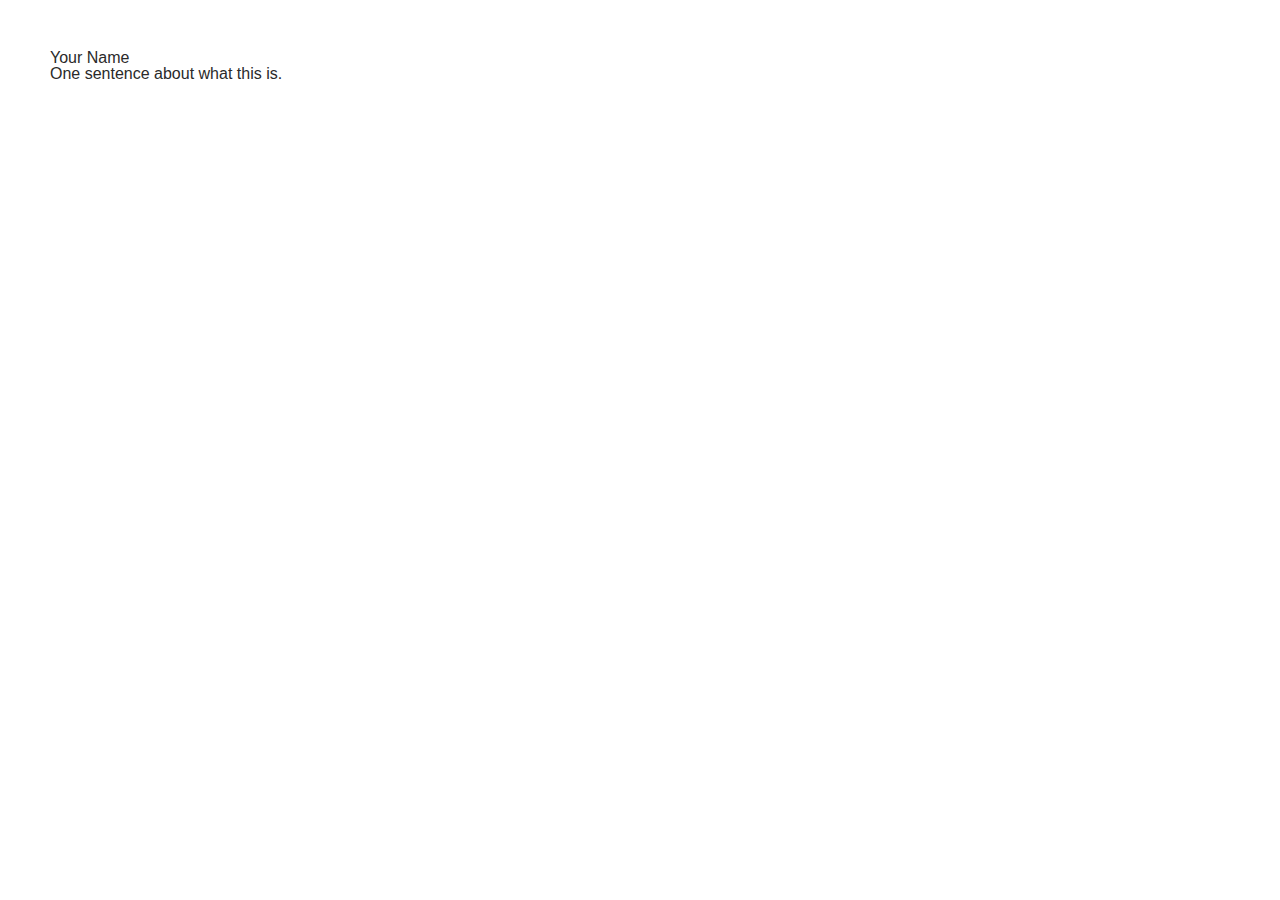
==== index.html @ f5ee2036 "Add basic home page and stylesheet." ====
<!DOCTYPE html>
<html>
  <head>
    <meta charset="utf-8" />
    <link href="screen.css" media="screen" rel="stylesheet" type="text/css" />
    <title>YOUR NAME</title>
  </head>
  <body class="index">
    <div id="main" role="main">
      <h1>Your Name</h1>
      <p>One sentence about what this is.</p>
    </div>
  </body>
</html>
---- screen.css ----
html, body, div, span, applet, object, iframe,
h1, h2, h3, h4, h5, h6, p, blockquote, pre,
a, abbr, acronym, address, big, cite, code,
del, dfn, em, img, ins, kbd, q, s, samp,
small, strike, strong, sub, sup, tt, var,
b, u, i, center,
dl, dt, dd, ol, ul, li,
fieldset, form, label, legend,
table, caption, tbody, tfoot, thead, tr, th, td,
article, aside, canvas, details, embed,
figure, figcaption, footer, header, hgroup,
menu, nav, output, ruby, section, summary,
time, mark, audio, video {
  margin: 0;
  padding: 0;
  border: 0;
  font-size: 100%;
  font: inherit;
  vertical-align: baseline; }

body {
  line-height: 1; }

ol, ul {
  list-style: none; }

table {
  border-collapse: collapse;
  border-spacing: 0; }

caption, th, td {
  text-align: left;
  font-weight: normal;
  vertical-align: middle; }

q, blockquote {
  quotes: none; }
  q:before, q:after, blockquote:before, blockquote:after {
    content: "";
    content: none; }

a img {
  border: none; }

article, aside, details, figcaption, figure, footer, header, hgroup, menu, nav, section, summary {
  display: block; }

body {
  font-family: sans-serif;
  color: #2a2a2a; }

a {
  color: #0388a6; }
  a:hover {
    color: #009ce0; }

#main {
  padding: 50px; }
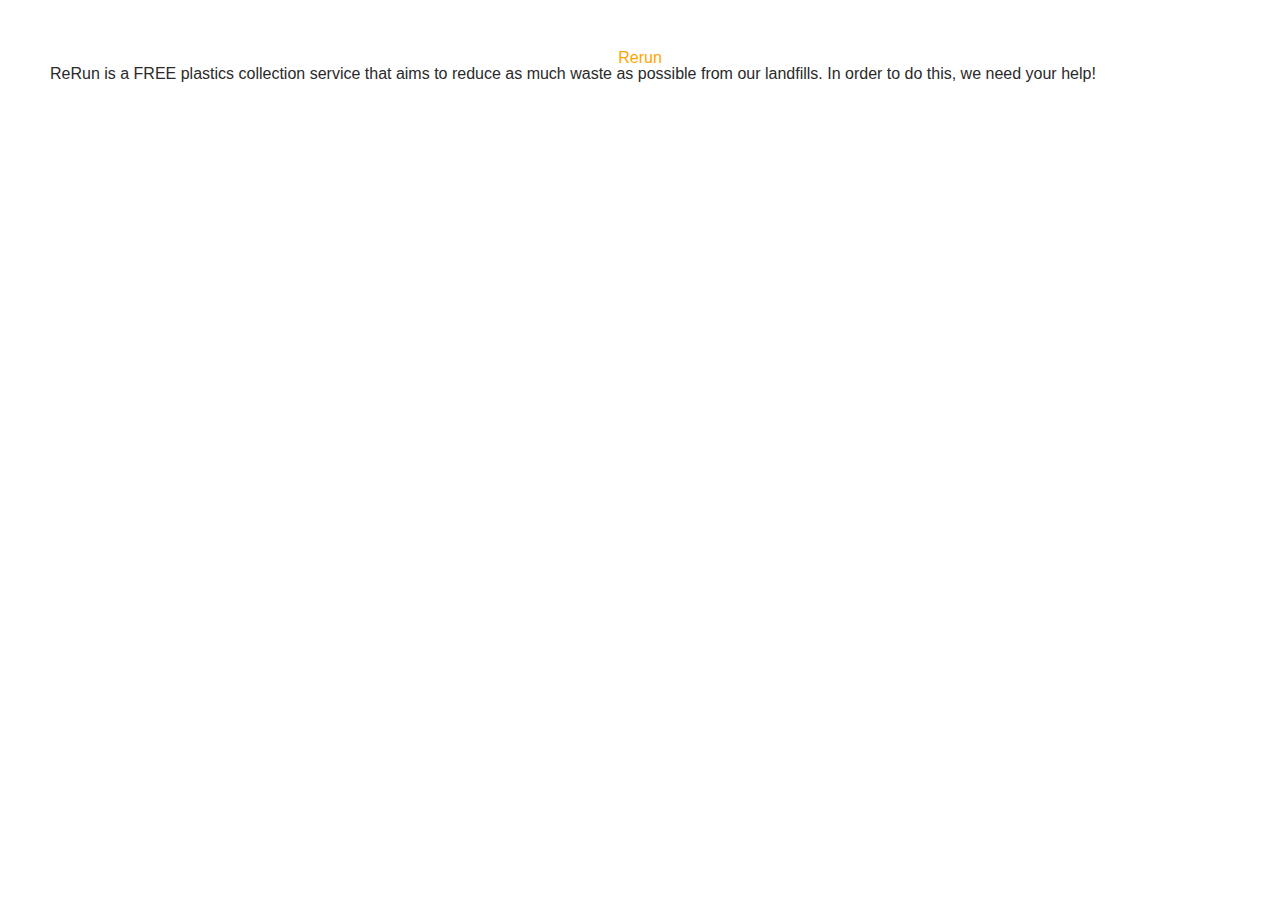
==== commit 7525547c: "Added text and style" ====
--- a/index.html
+++ b/index.html
@@ -7,8 +7,10 @@
   </head>
   <body class="index">
     <div id="main" role="main">
-      <h1>Your Name</h1>
-      <p>One sentence about what this is.</p>
+      <h1 style="color:orange;text-align: center;">Rerun</h1>
+      <p>ReRun is a FREE plastics collection service that aims to 
+        reduce as much waste as possible from our landfills. 
+        In order to do this, we need your help!</p>
     </div>
   </body>
-</html>
+</html>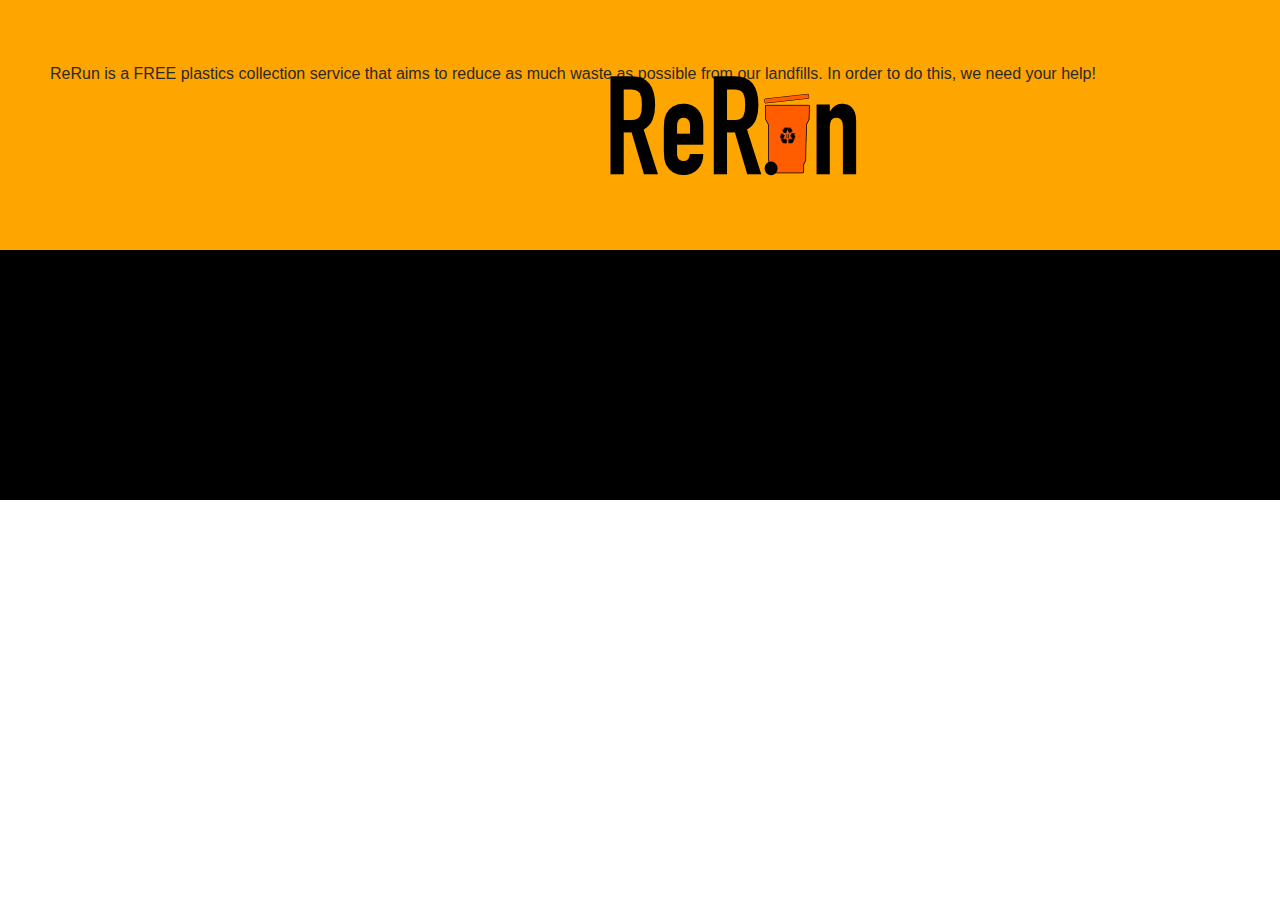
==== commit 0f73ed59: "text" ====
--- a/index.html
+++ b/index.html
@@ -1,16 +1,25 @@
 <!DOCTYPE html>
 <html>
   <head>
+
     <meta charset="utf-8" />
     <link href="screen.css" media="screen" rel="stylesheet" type="text/css" />
     <title>YOUR NAME</title>
   </head>
   <body class="index">
     <div id="main" role="main">
-      <h1 style="color:orange;text-align: center;">Rerun</h1>
+      <h1 style="color:orange;text-align: bottom;">Rerun</h1>
       <p>ReRun is a FREE plastics collection service that aims to 
         reduce as much waste as possible from our landfills. 
         In order to do this, we need your help!</p>
+
+    </div>
+    <div id="top">
+      <img src="RERUNLOGO.png">
+      <h2>
+        hi
+      </h2>
     </div>
   </body>
-</html>+</html>
+
--- a/screen.css
+++ b/screen.css
@@ -56,3 +56,26 @@
 
 #main {
   padding: 50px; }
+div#main {
+  height: 150px;
+  width: auto; 
+  background: orange;
+}
+div#top {
+  height: 250px;
+  width: auto;
+  background: black;
+}
+p {
+left: 450px;
+  top: -300px;
+}
+
+h2 {
+  color: white;
+}
+img {
+  position: relative;
+  left: 450px;
+  top: -400px;
+}
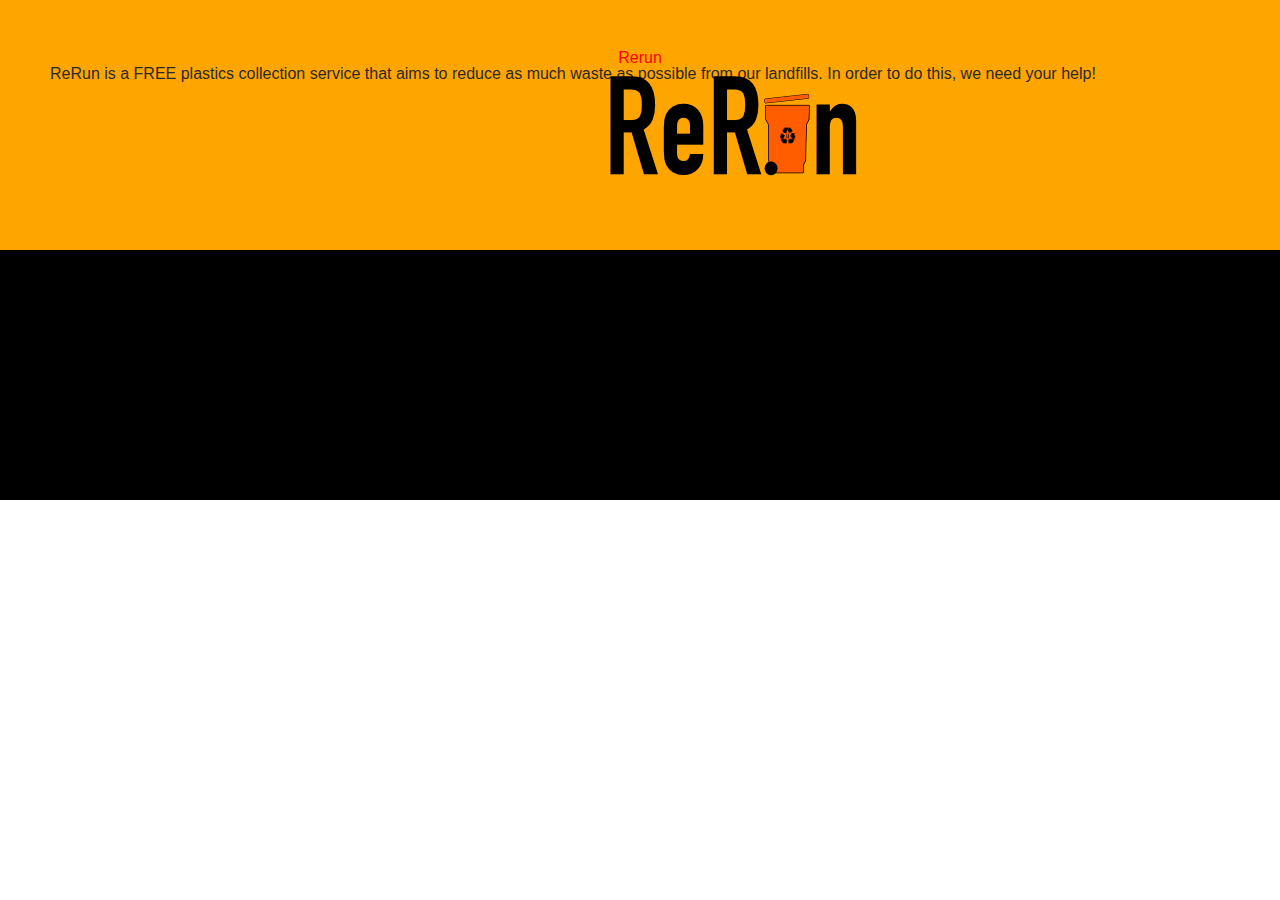
==== commit febc5098: "huh" ====
--- a/index.html
+++ b/index.html
@@ -8,7 +8,7 @@
   </head>
   <body class="index">
     <div id="main" role="main">
-      <h1 style="color:orange;text-align: bottom;">Rerun</h1>
+      <h1 style="color:red;text-align: center;">Rerun</h1>
       <p>ReRun is a FREE plastics collection service that aims to 
         reduce as much waste as possible from our landfills. 
         In order to do this, we need your help!</p>
--- a/screen.css
+++ b/screen.css
@@ -66,7 +66,7 @@
   width: auto;
   background: black;
 }
-p {
+div {
 left: 450px;
   top: -300px;
 }
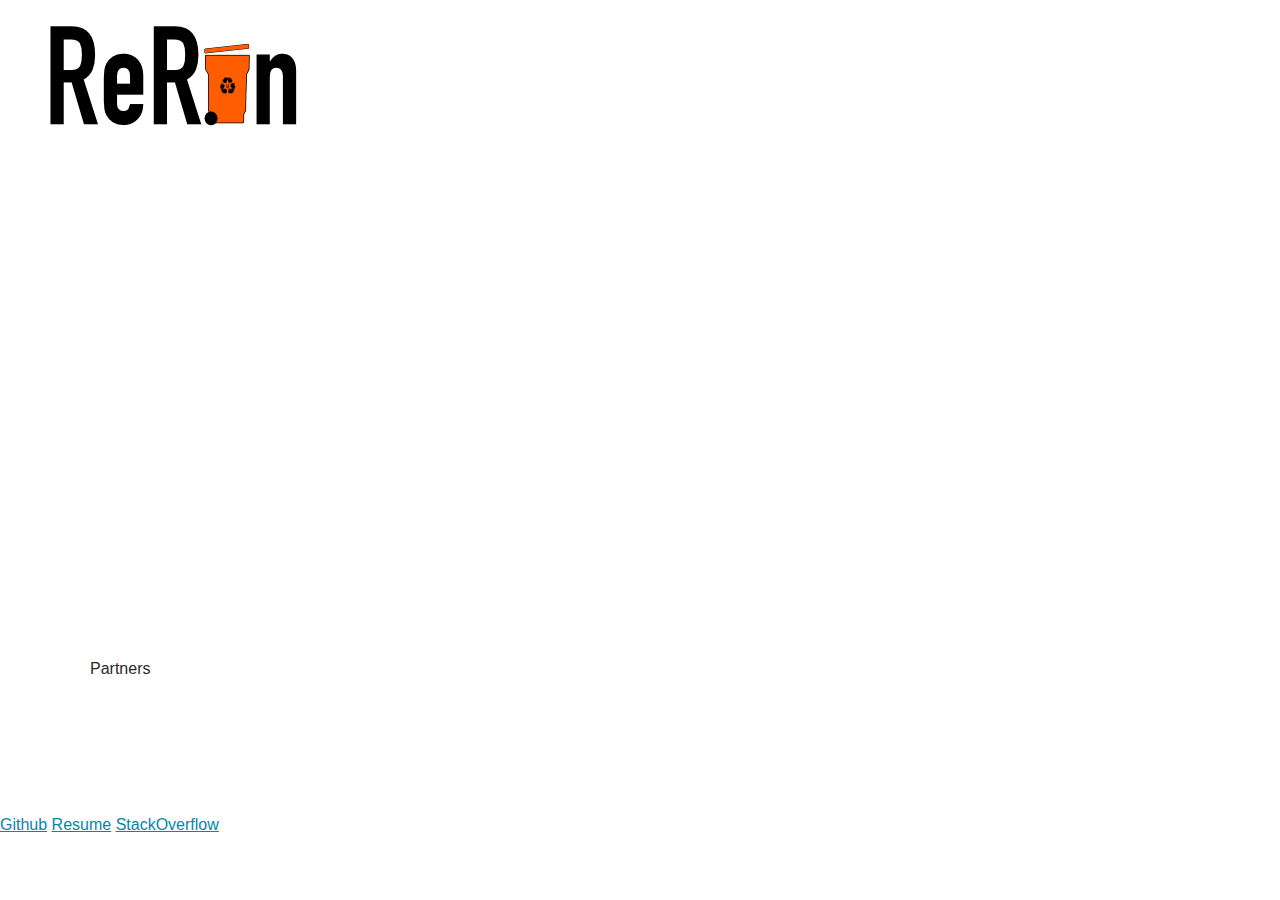
==== commit dda54a3c: "Exercise 2 attempt 2" ====
--- a/index.html
+++ b/index.html
@@ -1,25 +1,32 @@
 <!DOCTYPE html>
 <html>
   <head>
-
     <meta charset="utf-8" />
     <link href="screen.css" media="screen" rel="stylesheet" type="text/css" />
-    <title>YOUR NAME</title>
+    <title>Quentin</title>
   </head>
   <body class="index">
-    <div id="main" role="main">
-      <h1 style="color:red;text-align: center;">Rerun</h1>
-      <p>ReRun is a FREE plastics collection service that aims to 
-        reduce as much waste as possible from our landfills. 
-        In order to do this, we need your help!</p>
+ <!-- <a href="http://www.thebroomsmen.com/">Broomsmen</a> -->
 
-    </div>
-    <div id="top">
-      <img src="RERUNLOGO.png">
-      <h2>
-        hi
-      </h2>
-    </div>
-  </body>
-</html>
+    <div id="main" role="main"> </div>
+    <!-- <div id="pic"> -->
 
+    <img src="RERUNLOGO.png">
+    <!-- </div> -->
+    <!-- <div id="top">&nbsp;
+    </div> -->
+<h1 >
+    Our Goal
+  </h1>
+<h2>
+  <p> What We </p>
+  <p> Create</p>
+</h2>
+<h3>
+  Partners
+</h3>
+<a href="https://www.google.com">Github</a>
+<a href="">Resume</a>
+<a href="">StackOverflow</a>
+</body>
+</html>--- a/screen.css
+++ b/screen.css
@@ -57,25 +57,47 @@
 #main {
   padding: 50px; }
 div#main {
-  height: 150px;
+  height: 50px;
   width: auto; 
-  background: orange;
+  background: white;
 }
 div#top {
-  height: 250px;
-  width: auto;
+  height: 10px;
+  width:  auto;
   background: black;
 }
-div {
-left: 450px;
-  top: -300px;
+div#line {
+  height: -300;
+  width:  auto;
+  background: black;
 }
+h1 {
+  position: relative;
+  left: -300px;
+  top: -90px;
+  font-family: "Arial";
 
+}
 h2 {
-  color: white;
+  position: relative;
+  left: -100px;
+  top: -115px;
+  font-family: "Arial";
+}
+h3 {
+  position: relative;
+  left: 90px;
+  top: -140px;
+  font-family: "Arial";
 }
 img {
   position: relative;
-  left: 450px;
-  top: -400px;
+  right: 110px;
+  top: -350px;
 }
+image {
+  position: relative;
+  top: 400;
+  width: 20px;
+  height: auto;
+}
